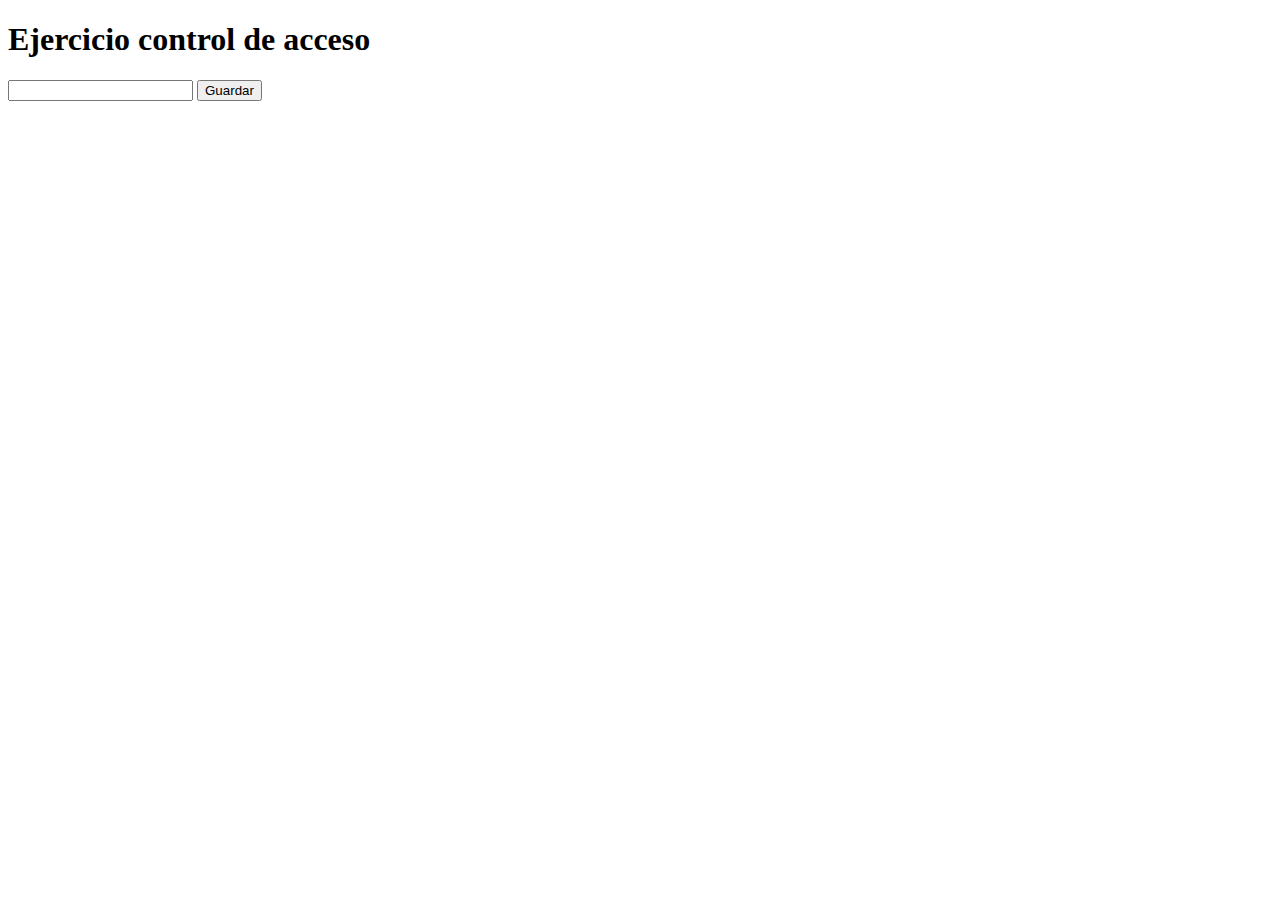
==== index.html @ 9994f3b1 "Add files via upload" ====
<!DOCTYPE html>
<html lang="es">
<head>
    <meta charset="UTF-8">
    <meta name="viewport" content="width=device-width, initial-scale=1.0">
    <title>Document</title>
    <link rel="stylesheet" href="./css/main.css">
</head>
<body>
    <h1>Ejercicio control de acceso</h1>
    <form class="whoAreYou">
        <input type="text" name="name" class="js_access" id="name">
        <input type="submit" value="Guardar" class="js_btn">
        <p class="js_nameParagraph"></p>
    </form>
    <script src="./js/main.js"></script>
</body>
</html>
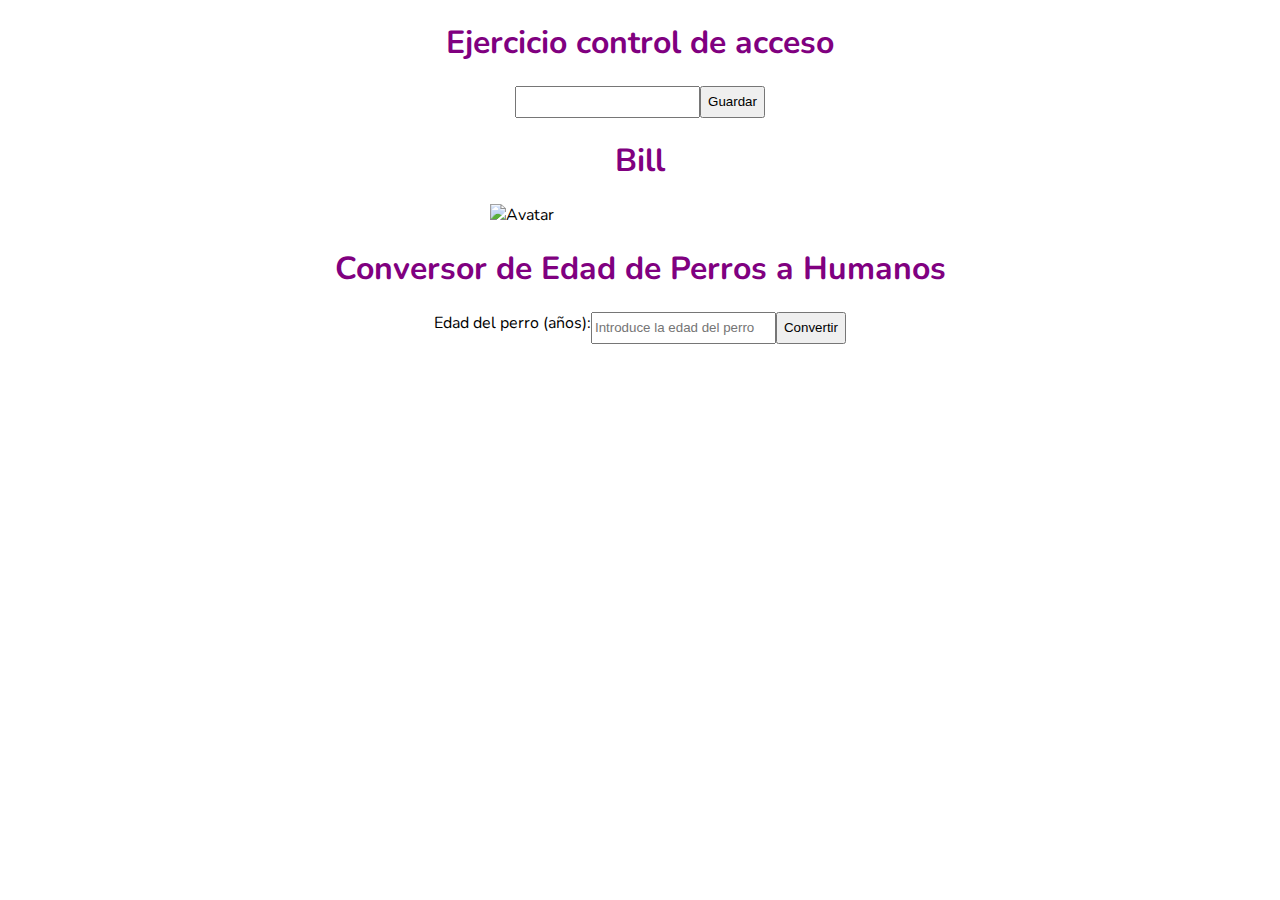
==== commit 34314600: "some styles" ====
--- a/index.html
+++ b/index.html
@@ -5,14 +5,33 @@
     <meta name="viewport" content="width=device-width, initial-scale=1.0">
     <title>Document</title>
     <link rel="stylesheet" href="./css/main.css">
+    <link rel="preconnect" href="https://fonts.googleapis.com">
+    <link rel="preconnect" href="https://fonts.gstatic.com" crossorigin>
+    <link href="https://fonts.googleapis.com/css2?family=Nunito:ital,wght@0,200..1000;1,200..1000&family=Roboto+Slab:wght@100..900&family=Roboto:ital,wght@0,100;0,300;0,400;0,500;0,700;0,900;1,100;1,300;1,400;1,500;1,700;1,900&family=Rubik:ital,wght@0,500;1,500&display=swap" rel="stylesheet">
 </head>
 <body>
-    <h1>Ejercicio control de acceso</h1>
+    <h1 class="ex-1-title">Ejercicio control de acceso</h1>
     <form class="whoAreYou">
         <input type="text" name="name" class="js_access" id="name">
         <input type="submit" value="Guardar" class="js_btn">
-        <p class="js_nameParagraph"></p>
+        <p class="js_nameParagraph ex-1-paragraph"></p>
     </form>
+
+    <div class="user">
+        <h1 class="user__name">Bill</h1>
+        <img class="js_usAv user__avatar" src="" alt="Avatar" width="300px"/>
+    </div>
+
+   
+    <h1 class="ex-3-title">Conversor de Edad de Perros a Humanos</h1>
+    <div class="ex-3">
+        <label for="dogAge">Edad del perro (años): </label>
+        <input type="number" class="dogAge" placeholder="Introduce la edad del perro">
+        <button class="converter">Convertir</button>
+    
+        <p class="result"></p>
+    </div>
+
     <script src="./js/main.js"></script>
 </body>
-</html>+</htm--- a/css/main.css
+++ b/css/main.css
@@ -0,0 +1,55 @@
+*{
+   
+}
+
+.ex-1-title{
+    color: purple;
+    display: flex;
+    justify-content: center;
+    font-family: "Nunito", serif;
+    font-optical-sizing: auto;
+    font-weight: <weight>;
+    font-style: normal;
+}
+.whoAreYou{
+    display: flex;
+    justify-content: center;
+    font-family: "Nunito", serif;
+    font-optical-sizing: auto;
+    font-weight: <weight>;
+    font-style: normal;
+}
+
+
+.user{
+    display: flex;
+    align-items: center;
+    flex-direction: column;
+    font-family: "Nunito", serif;
+    font-optical-sizing: auto;
+    font-weight: <weight>;
+    font-style: normal;
+}
+
+.user__name{
+    color: purple;
+}
+
+.ex-3{
+    display: flex;
+    justify-content: center;
+    font-family: "Nunito", serif;
+    font-optical-sizing: auto;
+    font-weight: <weight>;
+    font-style: normal;
+}
+
+.ex-3-title{
+    color: purple;
+    display: flex;
+    justify-content: center;
+    font-family: "Nunito", serif;
+    font-optical-sizing: auto;
+    font-weight: <weight>;
+    font-style: normal;
+}